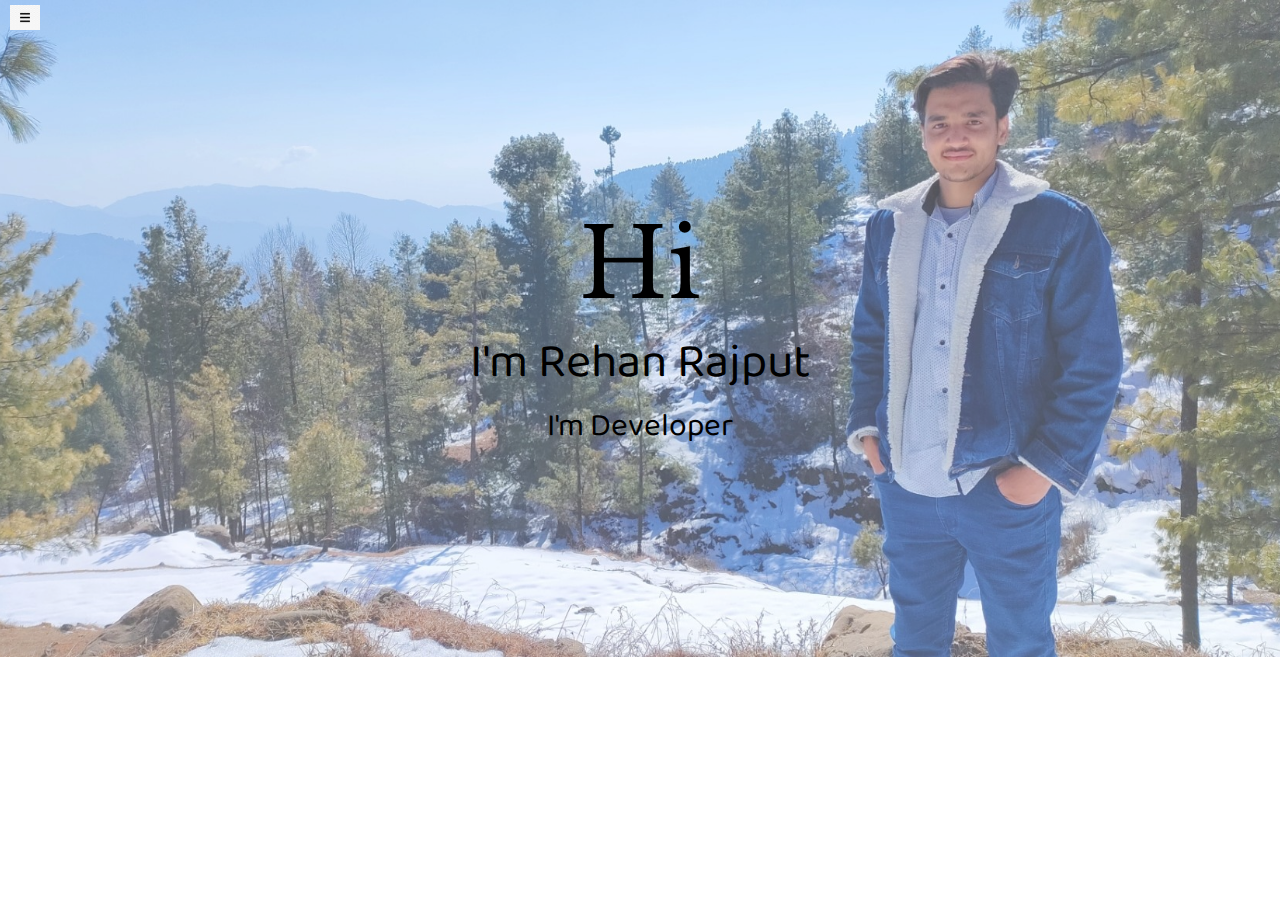
==== index.html @ 5908dadb "Personal Portfolio" ====
<!DOCTYPE html>
<html lang="en">
<head>
    <meta charset="UTF-8">
    <meta http-equiv="X-UA-Compatible" content="IE=edge">
    <meta name="viewport" content="width=device-width, initial-scale=1.0">
    <title>Rehan Rajput</title>
    <link rel="stylesheet" href="style.css">
    <link href="https://fonts.googleapis.com/css2?family=Baloo+2&display=swap" rel="stylesheet">
    <link href="https://fonts.googleapis.com/css2?family=Libre+Baskerville:ital@1&display=swap" rel="stylesheet">
</head>
<body>
    <div class="container">
        <div class="aside sidebargo">
            <img src="RRR.jpg" class="image" alt="Rehan Rajput">
            <p class="name">Rehan Rajput</p>
            <nav class="navbar">
                <ul>
                    <li><a href="index.html">Home</a></li>
                    <li><a href="Services.html">Services</a></li>
                    <li><a href="About.html">About</a></li>
                    <li><a href="Contact.html">Contact Me</a></li>
                </ul>
            </nav>
            <div class="copyright">
                <p>&copy;Portfolio designed by Rehan Rajput</p>
            </div>

        </div>
        <div class="hamburger">
            <img src="ham.jpg" class="hm">
            <img src="cross.png" class="cr">
        </div>
        <div class="main">
            <p class="intro">Hi</p>
            <p class="intro1">I'm Rehan Rajput</p>
            <p class="intro2">I'm Developer</p>

        </div>
    </div>
    <script src="script.js"></script>
    
</body>
</html>
---- style.css ----
/* Home page styling */
*{
    margin: 0;
    padding: 0;
}
.container::before{
    content: "";
    background: url("RR.jpg") no-repeat center center/cover;
    position: absolute;
    opacity: 0.7;
    z-index: -1;
    width: 100%;
    height: 657px;
}
.container{
    display: flex;
}
.aside{
    display: flex;
    /* width:280px; */
    height: 657px;
    background-color: rgb(47, 50, 51);
    align-items: center;
    flex-direction: column;
    transition: transform 0.3s ease-in;
    position: absolute;
}

.main{
    display: flex;
    width: 100%;
    height: 657px;
    text-align: center;
    flex-direction: column;
    justify-content: center;
}
.image{
    width: 120px;
    height: 120px;
    border-radius: 80px;
    margin-top:20px ;
}
.navbar ul li a{
    text-decoration: none;
    color: white;
    font-size: 1.2rem;
    font-family: 'Baloo 2', cursive;
}
.navbar ul li a:hover{
    color: rgb(168, 164, 164);
}
.navbar ul li {
    text-decoration: none;
    list-style: none;
    padding: 25px 10px;
}
.name{
    font-size: 1.5rem;
    color: white;
    margin-top: 15px;
    font-family: 'Libre Baskerville', serif;
    text-align: center;
}
.copyright{
    color: white;
    font-size: 0.8rem;
    text-align: center;
    font-family: 'Baloo 2', cursive;
    margin-top: 60px;
}
.intro{
    font-size: 6rem;
    font-family: 'Libre Baskerville', serif;

}
.intro1{
    font-size: 3rem;
    font-family: 'Baloo 2', cursive;

}
.intro2{
    font-size: 2rem;
    font-family: 'Baloo 2', cursive;

}
.hamburger{
    display: flex;
    position: absolute;
    left: 10px;
    top: 5px;
}
.cr{
    width: 20px;
    height: 20px;
    background-color: white;
    cursor: pointer;
    margin-left: 165px;
}
.hm{
    width: 30px;
    height: 25px;
    cursor: pointer;
}
.sidebargo{
    transform: translate(-443px,0px);
    position: absolute;

}
@media (max-width:976px) {

    .container::before{
        background: url("new.jpeg") no-repeat center center/cover;
        opacity: 1;
    }
    .intro{
        font-size: 4rem;
        font-family: 'Libre Baskerville', serif;
        color: white;
    
    }
    .intro1{
        font-size: 2rem;
        font-family: 'Baloo 2', cursive;
        color: white;
    
    }
    .intro2{
        font-size: 1.5rem;
        font-family: 'Baloo 2', cursive;
        color: white;
    
    }
    .name{
        font-size:1.4rem ;

    }
}
@media (max-width:488px) {
    .cr{
        margin-left:190px;

    }
    .intro{
        font-size: 2rem;
        font-family: 'Libre Baskerville', serif;
    
    }
    .intro1{
        font-size: 1.2rem;
        font-family: 'Baloo 2', cursive;
    
    }
    .intro2{
        font-size: 1.1rem;
        font-family: 'Baloo 2', cursive;
    
    }
    .image{
        width: 90px;
        height: 90px;
        border-radius: 80px;
        margin-top:30px ;
    }
    .name{
        font-size: 1.1rem;
    }
    .navbar ul li a{
        font-size: 1rem;
    }
    .copyright{
        font-size: 0.8rem;
    }
    .aside{
        width: 230px;
    }
}
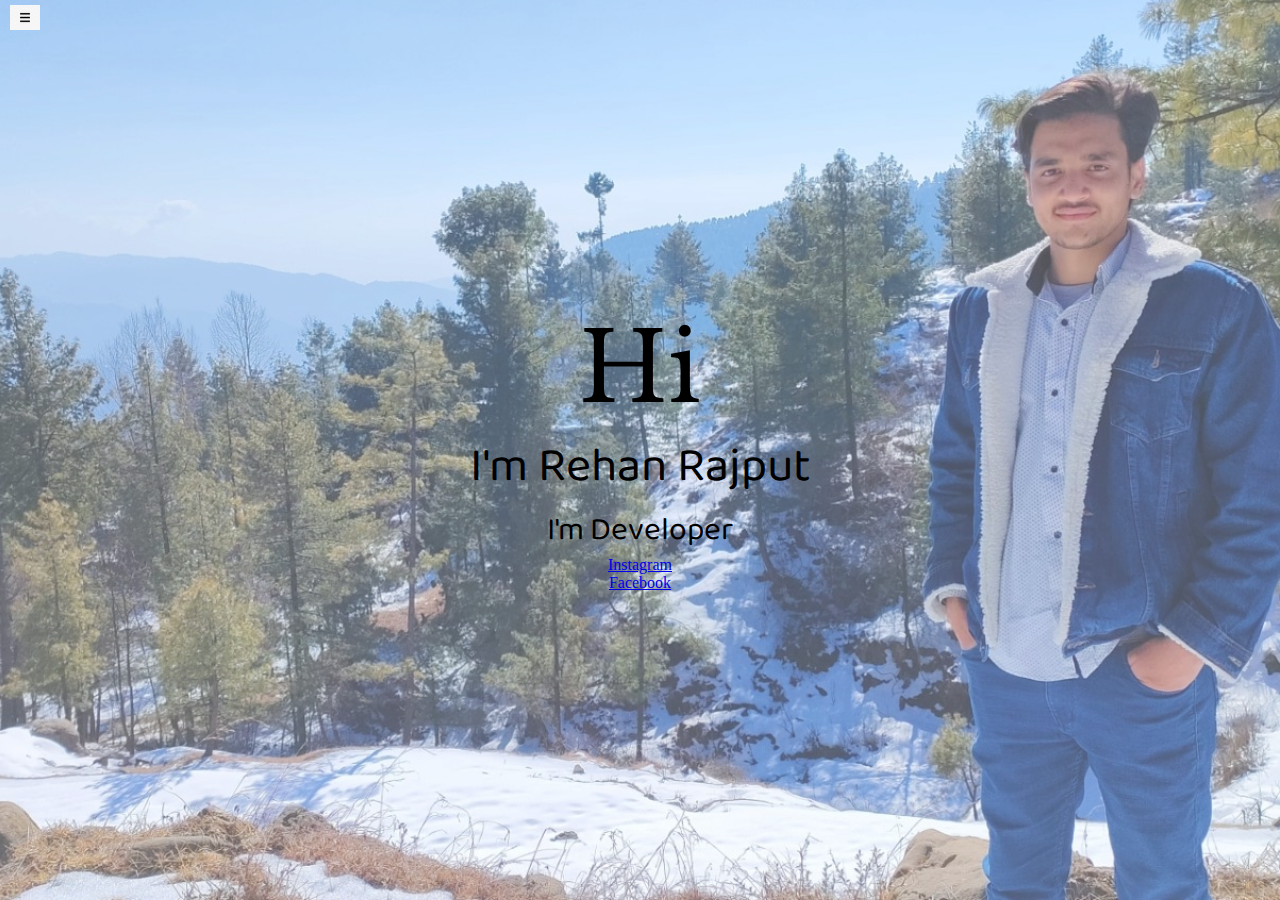
==== commit b299ae07: "Update index.html" ====
--- a/index.html
+++ b/index.html
@@ -6,6 +6,7 @@
     <meta name="viewport" content="width=device-width, initial-scale=1.0">
     <title>Rehan Rajput</title>
     <link rel="stylesheet" href="style.css">
+    <link rel="stylesheet" href="https://cdnjs.cloudflare.com/ajax/libs/font-awesome/6.2.0/css/all.min.css" integrity="sha512-xh6O/CkQoPOWDdYTDqeRdPCVd1SpvCA9XXcUnZS2FmJNp1coAFzvtCN9BmamE+4aHK8yyUHUSCcJHgXloTyT2A==" crossorigin="anonymous" referrerpolicy="no-referrer" />
     <link href="https://fonts.googleapis.com/css2?family=Baloo+2&display=swap" rel="stylesheet">
     <link href="https://fonts.googleapis.com/css2?family=Libre+Baskerville:ital@1&display=swap" rel="stylesheet">
 </head>
@@ -35,6 +36,18 @@
             <p class="intro">Hi</p>
             <p class="intro1">I'm Rehan Rajput</p>
             <p class="intro2">I'm Developer</p>
+            <div class="icons">
+                <div class="icon">
+                    <i class="fa-brands fa-instagram fa-2x icon"></i>
+                    <a href="https://www.instagram.com/usamafarooqi.4/" target="_blank">Instagram</a>
+                </div>
+                <div class="icon">
+                    <i class="fa-brands fa-facebook   fa-2x icon"></i>
+                    <a href="https://www.facebook.com/janjua.rajput.355" target="_blank">Facebook</a>
+                    
+                </div>
+            </div>
+            
 
         </div>
     </div>
--- a/style.css
+++ b/style.css
@@ -10,7 +10,7 @@
     opacity: 0.7;
     z-index: -1;
     width: 100%;
-    height: 657px;
+    height: 100vh;
 }
 .container{
     display: flex;
@@ -18,7 +18,7 @@
 .aside{
     display: flex;
     /* width:280px; */
-    height: 657px;
+    height: 100vh;
     background-color: rgb(47, 50, 51);
     align-items: center;
     flex-direction: column;
@@ -29,7 +29,7 @@
 .main{
     display: flex;
     width: 100%;
-    height: 657px;
+    height: 100vh;
     text-align: center;
     flex-direction: column;
     justify-content: center;
